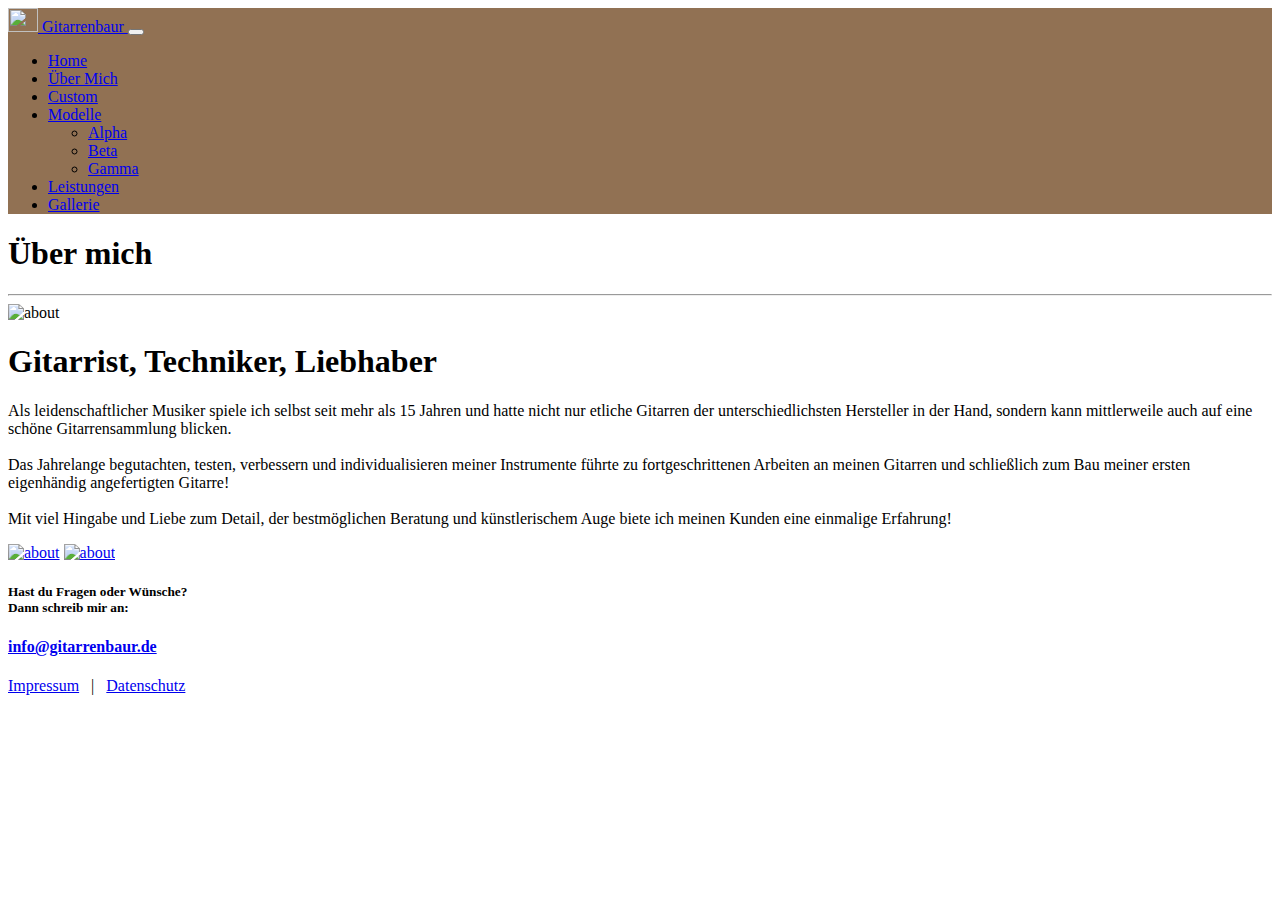
==== about.html @ 4fd93fb2 "Update about.html" ====
<!DOCTYPE html>
<html lang="en-US">
<head>
<meta charset="UTF-8" />
<meta name="viewport" content="width=device-width, user-scalable=no, initial-scale=1" />


<title>GitarrenBaur | Gitarren &amp; Service</title>
<link href="https://fonts.googleapis.com/css?family=Source+Serif+Pro:400,600" rel="stylesheet">
<link href="https://fonts.googleapis.com/css?family=Montserrat:400,700" rel="stylesheet">
<link rel="stylesheet" type="text/css" media="all" href="style.css" />
<link href="https://cdn.jsdelivr.net/npm/bootstrap@5.2.0/dist/css/bootstrap.min.css" rel="stylesheet" integrity="sha384-gH2yIJqKdNHPEq0n4Mqa/HGKIhSkIHeL5AyhkYV8i59U5AR6csBvApHHNl/vI1Bx" crossorigin="anonymous">

  <!--load all Font Awesome styles -->
  <link href="/eigner_code/assets/fontawesome/all.css" rel="stylesheet">


 

</head>


 <!-- BODY -->

<body>
    <!-- Header -->
  

    <nav class="navbar navbar-dark navbar-expand-lg sticky-top" style="background-color: #917153">
      <div class="container">
        <a class="navbar-brand" href="/eigner_code/index.html"><img src="/eigner_code/assets/logo_white.png" alt="" width="30" height="24" class="d-inline-block align-text-top">
          Gitarrenbaur </a>
        <button class="navbar-toggler" type="button" data-bs-toggle="collapse" data-bs-target="#navbarNav" aria-controls="navbarNav" aria-expanded="false" aria-label="Toggle navigation">
          <span class="navbar-toggler-icon"></span>
        </button>
        <div class="collapse navbar-collapse" id="navbarNav">
          <ul class="navbar-nav ms-auto">
            <li class="nav-item">
              <a class="nav-link" aria-current="page" href="index.html">Home</a>
            </li>
            <li class="nav-item">
              <a class="nav-link" aria-current="page" href="about.html">Über Mich</a>
            </li>

            <li class="nav-item">
              <a class="nav-link" aria-current="page" href="custom.html">Custom</a>
            </li>

            <li class="nav-item dropdown">
              <a class="nav-link dropdown-toggle" href="#" role="button" data-bs-toggle="dropdown" aria-expanded="false">
                Modelle
              </a>
              <ul class="dropdown-menu">
                <li><a class="dropdown-item" href="alpha.html">Alpha</a></li>
                <li><a class="dropdown-item" href="beta.html">Beta</a></li>
                <li><a class="dropdown-item" href="gamma.html">Gamma</a></li>
              </ul>
            </li>

            <li class="nav-item">
              <a class="nav-link" aria-current="page" href="services.html">Leistungen</a>
            </li>
  
            <li class="nav-item">
              <a class="nav-link" aria-current="page" href="gallery.html">Gallerie</a>
            </li>
          
          </ul>
        </div>
      </div>
    </nav>

    <!-- about -->

    <div class="container">
      <h1 class="text-center mt-3 display-3 fw-bold">Über mich</h1>
      <hr>

    <section id="about" class="steps container">
    
        <div class="row">
            <div class="col-12 d-md-flex justify-content-center">
              <img src="assets/denis_maske_round.jpg" alt="about" class="img-fluid pb-4 steps__section-thumbnail" width="400" height="400" loading="lazy">
    
            <div class="col-12 col-sm-6 align-self-center justify-content-center">
    
                <div class="steps__content-width">
                 
                  <h1 class="h2 mb-4 ms-4">Gitarrist, Techniker, Liebhaber</h1>
                  <p class="lead mb-4 ms-4">Als leidenschaftlicher Musiker spiele ich selbst seit mehr als 15 Jahren und hatte nicht nur etliche Gitarren der unterschiedlichsten Hersteller in der Hand, sondern kann mittlerweile auch auf eine schöne Gitarrensammlung blicken.<br /><br />
                    Das Jahrelange begutachten, testen, verbessern und individualisieren meiner
                    Instrumente führte zu fortgeschrittenen Arbeiten an meinen Gitarren und schließlich zum 
                    Bau meiner ersten eigenhändig angefertigten Gitarre!   <br /><br />
                    Mit viel Hingabe und Liebe zum Detail, der bestmöglichen Beratung und künstlerischem Auge 
                    biete ich meinen Kunden eine einmalige Erfahrung!
                    </p>

                
                </div>
    
            </div>
            </div>
        </div>
       
        </section>
    


    <!-- Footer -->
    <section id="footer" class="footer">
      <div class="social">
        <a target="_blank" href="https://www.instagram.com/gitarrenbaur/"><img src="assets/instagram-brands.svg" alt="about" class="socialicons"></a>
        <a target="_blank" href="https://www.facebook.com/profile.php?id=100083789354618"><img src="assets/square-facebook-brands.svg" alt="about" class="socialicons" ></a>
      </div>

<hi>

</hi>


<div class="footer-bottom">
  <h5>Hast du Fragen oder Wünsche?<br />Dann schreib mir an:</h5>
  <h4><a href="mailto:info@gitarrenbaur.de">info@gitarrenbaur.de</a></h4>
  <div class="bavaria"><p class="lead"><a href="impressum.html">Impressum</a>&nbsp;&nbsp;&nbsp;|&nbsp;&nbsp;&nbsp;<a href="datenschutz.html">Datenschutz</a></p></div>
</div>




      
        
   
    <!-- js script -->
    















<script src="https://cdn.jsdelivr.net/npm/bootstrap@5.2.0/dist/js/bootstrap.bundle.min.js" integrity="sha384-A3rJD856KowSb7dwlZdYEkO39Gagi7vIsF0jrRAoQmDKKtQBHUuLZ9AsSv4jD4Xa" crossorigin="anonymous"></script>


</body>
</html>
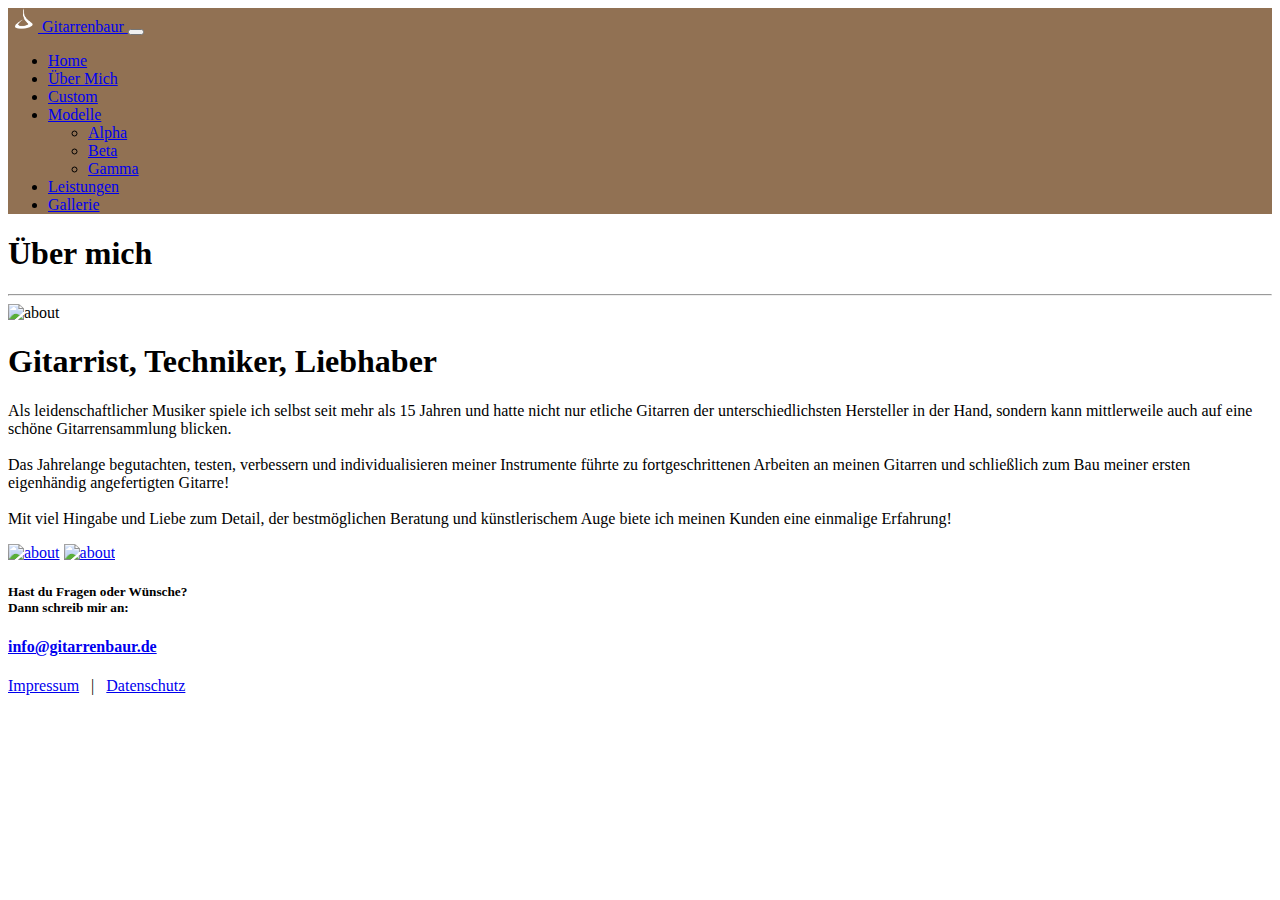
==== commit 76d474c9: "Update about.html" ====
--- a/about.html
+++ b/about.html
@@ -28,7 +28,7 @@
 
     <nav class="navbar navbar-dark navbar-expand-lg sticky-top" style="background-color: #917153">
       <div class="container">
-        <a class="navbar-brand" href="/eigner_code/index.html"><img src="/eigner_code/assets/logo_white.png" alt="" width="30" height="24" class="d-inline-block align-text-top">
+        <a class="navbar-brand" href="index.html"><img src="assets/logo_white.png" alt="" width="30" height="24" class="d-inline-block align-text-top">
           Gitarrenbaur </a>
         <button class="navbar-toggler" type="button" data-bs-toggle="collapse" data-bs-target="#navbarNav" aria-controls="navbarNav" aria-expanded="false" aria-label="Toggle navigation">
           <span class="navbar-toggler-icon"></span>
@@ -109,8 +109,8 @@
     <!-- Footer -->
     <section id="footer" class="footer">
       <div class="social">
-        <a target="_blank" href="https://www.instagram.com/gitarrenbaur/"><img src="assets/instagram-brands.svg" alt="about" class="socialicons"></a>
-        <a target="_blank" href="https://www.facebook.com/profile.php?id=100083789354618"><img src="assets/square-facebook-brands.svg" alt="about" class="socialicons" ></a>
+        <a target="_blank" href="https://www.instagram.com/gitarrenbaur/"><img src="assets/instagram-brands.png" alt="about" class="socialicons"></a>
+        <a target="_blank" href="https://www.facebook.com/profile.php?id=100083789354618"><img src="assets/square-facebook-brands.png" alt="about" class="socialicons" ></a>
       </div>
 
 <hi>
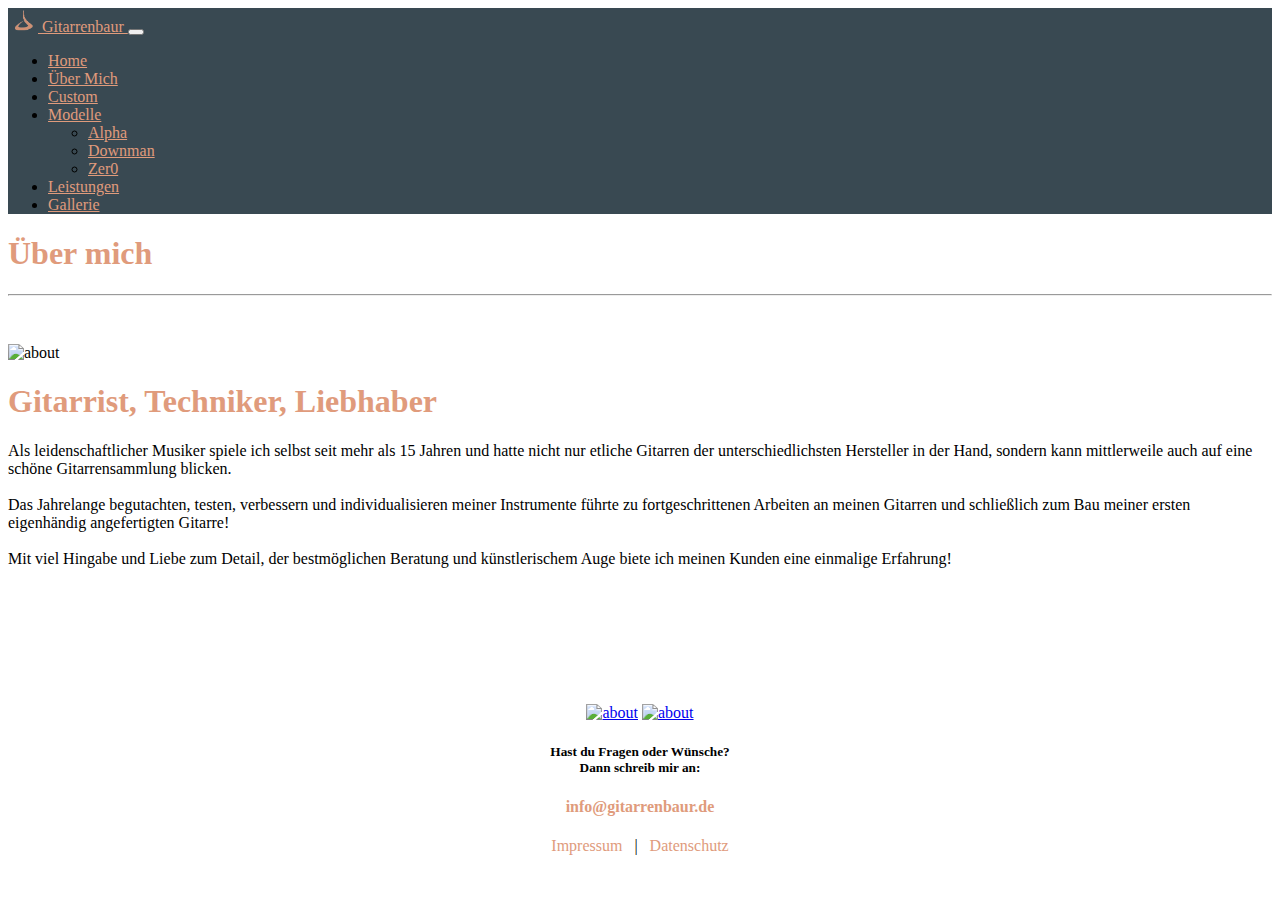
==== commit 03f78783: "vorletzter schliff" ====
--- a/about.html
+++ b/about.html
@@ -26,7 +26,7 @@
     <!-- Header -->
   
 
-    <nav class="navbar navbar-dark navbar-expand-lg sticky-top" style="background-color: #917153">
+    <nav class="navbar navbar-dark navbar-expand-lg sticky-top" style="background-color: #394952">
       <div class="container">
         <a class="navbar-brand" href="index.html"><img src="assets/logo_white.png" alt="" width="30" height="24" class="d-inline-block align-text-top">
           Gitarrenbaur </a>
@@ -52,8 +52,8 @@
               </a>
               <ul class="dropdown-menu">
                 <li><a class="dropdown-item" href="alpha.html">Alpha</a></li>
-                <li><a class="dropdown-item" href="beta.html">Beta</a></li>
-                <li><a class="dropdown-item" href="gamma.html">Gamma</a></li>
+                <li><a class="dropdown-item" href="dowman.html">Downman</a></li>
+                <li><a class="dropdown-item" href="zero.html">Zer0</a></li>
               </ul>
             </li>
 
--- a/style.css
+++ b/style.css
@@ -0,0 +1,363 @@
+/*fonts*/
+@font-face {
+  font-family: 'ethno';
+  src: url('./assets/fonts/ethnocentric_rg-webfont.woff2') format('woff2'),
+       url('./assets/fonts/ethnocentric_rg-webfont.woff') format('woff');
+  font-weight: normal;
+  font-style: normal;
+
+}
+
+@font-face {
+  font-family: 'painting';
+  src: url('./assets/fonts/painting_with_chocolate-webfont.woff2') format('woff2'),
+       url('./assets/fonts/painting_with_chocolate-webfont.woff') format('woff');
+  font-weight: normal;
+  font-style: normal;
+
+}
+
+@font-face {
+  font-family: 'sofa';
+  src: url('./assets/fonts/sofachrome_rg-webfont.woff2') format('woff2'),
+       url('./assets/fonts/sofachrome_rg-webfont.woff') format('woff');
+  font-weight: normal;
+  font-style: normal;
+
+}
+
+:root {
+  --body-font-family:var(--body-font-family)
+  }
+
+
+/*
+* Main Header
+*/ 
+
+.header { 
+    z-index: 2;
+}
+
+/*
+* flyout nav bar
+*/ 
+
+.painting {
+  font-family: 'painting';
+  color: #E09B7C;
+}
+
+.sofa {
+  font-family: 'sofa';
+  color: #E09B7C;
+}
+
+.ethno {
+  font-family: 'ethno';
+  color: #E09B7C;
+}
+
+/*
+* else
+*/ 
+
+#home {
+  background: url(/eigner_code/assets/header_3.png) no-repeat center fixed;
+  display: table;
+  height: 100%;
+  position: relative;
+  width: 100;
+  background-size: cover;
+}
+
+
+
+.landing-text {
+  display: table-cell;
+  text-align: center;
+  vertical-align: middle;
+}
+
+.nav-item a{
+  color: #E09B7C;
+}
+
+.navbar a {
+  color: #E09B7C;
+}
+
+#navbar {
+position: fixed;
+left: 0;
+top: 0;
+right: 0;
+bottom: 0;
+background-color: #394952;
+z-index: 4;
+}
+
+
+.dropdown-nav__closeNavBtn {
+position: absolute;
+top: 20px;
+right: 16px;
+
+}
+
+h1 {
+    color: #E09B7C;
+}
+
+
+.lead a {
+  color: #E09B7C !important;
+}
+
+
+.intro-excerpt a {
+    color: #E09B7C !important;
+    font-weight: bolder;
+}
+
+
+.hero {
+    position: relative;
+    height: 100vh;
+   
+}
+
+.intro-excerpt {
+    position: absolute;
+    right: 0;
+    top: 50%;
+    width: 60%;
+
+}
+
+.intro-excerpt p {
+
+    color: rgb(0, 0, 0);
+    width: 80%;
+}
+
+.hero-img-wrap {
+  margin-top: 50px;
+}
+
+.container-custom {
+    width: 100%;
+    padding: 0 1rem;
+    margin: 0 auto;
+}
+
+    @media (min-width: 1200px) {
+    .container-custom { width: 1140px; }
+  }
+
+
+  @media (min-width: 1400px) {
+    .container-custom { width: 1340px; }
+  }
+
+  @media (min-width: 1600px) {
+    .container-custom { width: 1520px; }
+  }
+
+  .steps__section-thumbnail {
+    height: 240px;
+    object-fit: cover;
+  }
+
+
+.steps {
+padding-top: 40px;
+padding-bottom: 80px;
+
+}
+
+.socialicons {
+  width: 40px;
+  height: 40px;
+
+}
+
+.bavaria a {
+  text-decoration: none !important;
+  list-style-type: none;
+  color: black;
+
+}
+.footer-bottom h4 a {
+  text-decoration: none !important;
+  color:#E09B7C !important;
+
+}
+
+#footer {
+  padding: 40px 0;
+  text-align: center;
+}
+
+.imprint {
+  margin: auto;
+  padding: 40px 0;
+  width: 600px;
+  text-align: center;
+  display: block;
+  box-sizing: border-box;
+}
+
+
+
+.button {
+  
+  border: none;
+  display: inline-block;
+  background-color: #E09B7C; 
+  color: #FFFFFF;
+  text-align: center;
+  font-family: 'Montserrat', sans-serif;
+  font-size: 0.8rem;
+  line-height: 0.8rem;
+  text-transform: uppercase;
+  padding: 0.7rem 1.2rem;
+  text-decoration: none;
+  font-weight: 700;
+}
+
+
+.button:hover {
+color: #394952 !important;
+text-decoration: none;
+}
+
+.custom {
+  margin: auto;
+  padding: 40px 0;
+
+}
+
+
+
+.denis {
+  border-radius: 50%;
+}
+
+
+.header img {
+  border-radius: 50%;
+
+}
+
+.masthead {
+  height: 100vh;
+  display: flex;
+  align-items: center;
+  justify-content: center;
+  background-image: url('./assets/header_3.png');
+  background-color: rgb(32, 42, 68);
+  background-position: center;
+  background-size: cover;
+  background-repeat: no-repeat;
+  
+
+}
+
+.slogan {
+  align-items: center;
+  justify-content: center;
+  height: 40vh;
+}
+
+.color-overlay {
+  position: absolute;
+  width: 100%;
+  height: 100%;
+  
+}
+
+@media (max-width: 768px) {
+.masthead {
+  min-height: 100vh;
+}
+}
+
+.headertext {
+  background-color: #37392E;
+}
+
+.headertext p {
+  color: aliceblue;
+}
+
+.logohead{
+  display: block;
+ 
+}
+
+
+#hero p {
+  color: #f0f8ff;
+}
+#custom {
+  background-color: #37392E;
+}
+
+.heading {
+  line-height: 10%;
+  text-decoration: underline;
+}
+
+.padding {
+  padding-top: 50px;
+
+}
+
+.slogan {
+  padding-top: 100px;
+  
+}
+
+.slogan h2{
+ color:#394952;
+  
+}
+
+@media (max-width: 768px) {
+  .slogan {
+ 
+  margin-bottom: 80px;
+  }
+  }
+
+.padding img {
+  width: 200px;
+}
+
+@media (max-width: 768px) {
+  .padding {
+
+  margin-bottom: 50px;
+  }
+  }
+
+  .sonstiges ul {
+    display: table;
+    margin: 0 auto;
+  }
+
+.service-container {
+  max-width: 600px;
+  text-align: center;
+}
+.colorover {
+  width: 100%;
+  height: 100%;
+  background-color: #394952;
+  opacity: .7;
+  position: absolute;
+}
+.header-logo {
+  z-index: 1;
+}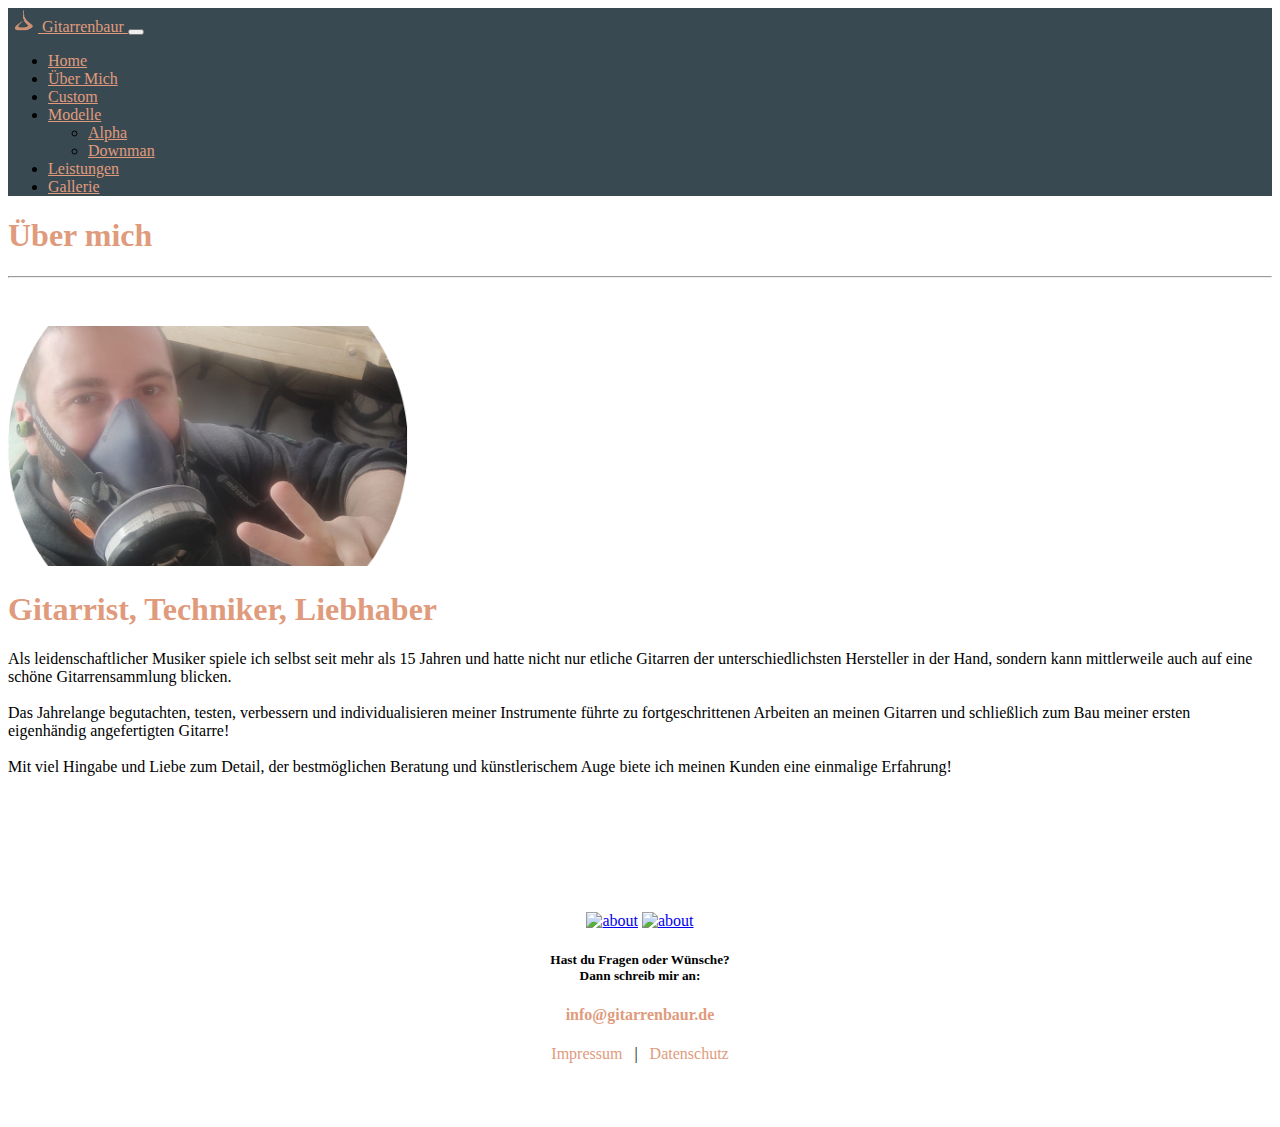
==== commit 17a68962: "Last Changes" ====
--- a/about.html
+++ b/about.html
@@ -53,7 +53,7 @@
               <ul class="dropdown-menu">
                 <li><a class="dropdown-item" href="alpha.html">Alpha</a></li>
                 <li><a class="dropdown-item" href="dowman.html">Downman</a></li>
-                <li><a class="dropdown-item" href="zero.html">Zer0</a></li>
+                <!-- <li><a class="dropdown-item" href="zero.html">Zer0</a></li> -->
               </ul>
             </li>
 
@@ -80,7 +80,7 @@
     
         <div class="row">
             <div class="col-12 d-md-flex justify-content-center">
-              <img src="assets/denis_maske_round.jpg" alt="about" class="img-fluid pb-4 steps__section-thumbnail" width="400" height="400" loading="lazy">
+              <img src="assets/denis_maske_round.png" alt="about" class="img-fluid pb-4 steps__section-thumbnail" width="400" height="400" loading="lazy">
     
             <div class="col-12 col-sm-6 align-self-center justify-content-center">
     
--- a/style.css
+++ b/style.css
@@ -208,7 +208,20 @@
   box-sizing: border-box;
 }
 
-
+@media (max-width: 768px) {
+  .imprint {
+ 
+   width: auto;
+  }
+  }
+
+  @media (max-width: 768px) {
+    .gdpr h1 {
+   
+     text-align: center;
+    }
+    }
+  
 
 .button {
   
@@ -226,6 +239,12 @@
   font-weight: 700;
 }
 
+@media (max-width: 768px) {
+  .padding .button {
+ 
+   justify-content: center;
+  }
+  }
 
 .button:hover {
 color: #394952 !important;
@@ -360,4 +379,12 @@
 }
 .header-logo {
   z-index: 1;
-}+}
+
+@media (max-width: 768px) {
+  .header-logo img{
+ 
+    width: 380px;
+  
+  }
+  }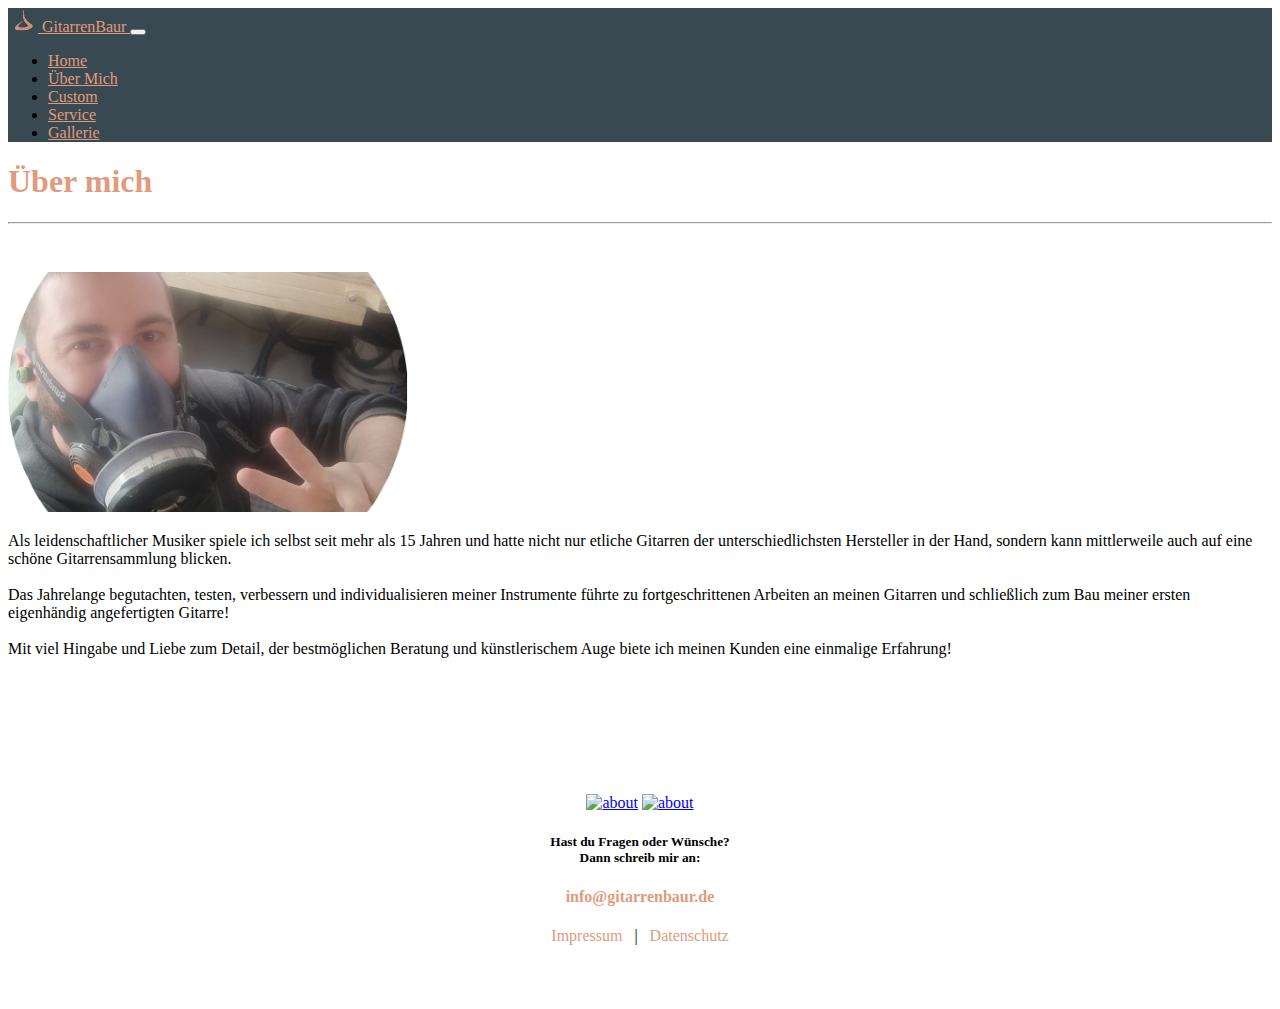
==== commit de99fd30: "Feedback Denis 02.01.23" ====
--- a/about.html
+++ b/about.html
@@ -29,7 +29,7 @@
     <nav class="navbar navbar-dark navbar-expand-lg sticky-top" style="background-color: #394952">
       <div class="container">
         <a class="navbar-brand" href="index.html"><img src="assets/logo_white.png" alt="" width="30" height="24" class="d-inline-block align-text-top">
-          Gitarrenbaur </a>
+          GitarrenBaur </a>
         <button class="navbar-toggler" type="button" data-bs-toggle="collapse" data-bs-target="#navbarNav" aria-controls="navbarNav" aria-expanded="false" aria-label="Toggle navigation">
           <span class="navbar-toggler-icon"></span>
         </button>
@@ -46,19 +46,19 @@
               <a class="nav-link" aria-current="page" href="custom.html">Custom</a>
             </li>
 
-            <li class="nav-item dropdown">
+<!--             <li class="nav-item dropdown">
               <a class="nav-link dropdown-toggle" href="#" role="button" data-bs-toggle="dropdown" aria-expanded="false">
                 Modelle
               </a>
               <ul class="dropdown-menu">
                 <li><a class="dropdown-item" href="alpha.html">Alpha</a></li>
                 <li><a class="dropdown-item" href="dowman.html">Downman</a></li>
-                <!-- <li><a class="dropdown-item" href="zero.html">Zer0</a></li> -->
+            <li><a class="dropdown-item" href="zero.html">Zer0</a></li>
               </ul>
-            </li>
+            </li> -->
 
             <li class="nav-item">
-              <a class="nav-link" aria-current="page" href="services.html">Leistungen</a>
+              <a class="nav-link" aria-current="page" href="services.html">Service</a>
             </li>
   
             <li class="nav-item">
@@ -86,7 +86,7 @@
     
                 <div class="steps__content-width">
                  
-                  <h1 class="h2 mb-4 ms-4">Gitarrist, Techniker, Liebhaber</h1>
+                  
                   <p class="lead mb-4 ms-4">Als leidenschaftlicher Musiker spiele ich selbst seit mehr als 15 Jahren und hatte nicht nur etliche Gitarren der unterschiedlichsten Hersteller in der Hand, sondern kann mittlerweile auch auf eine schöne Gitarrensammlung blicken.<br /><br />
                     Das Jahrelange begutachten, testen, verbessern und individualisieren meiner
                     Instrumente führte zu fortgeschrittenen Arbeiten an meinen Gitarren und schließlich zum 
